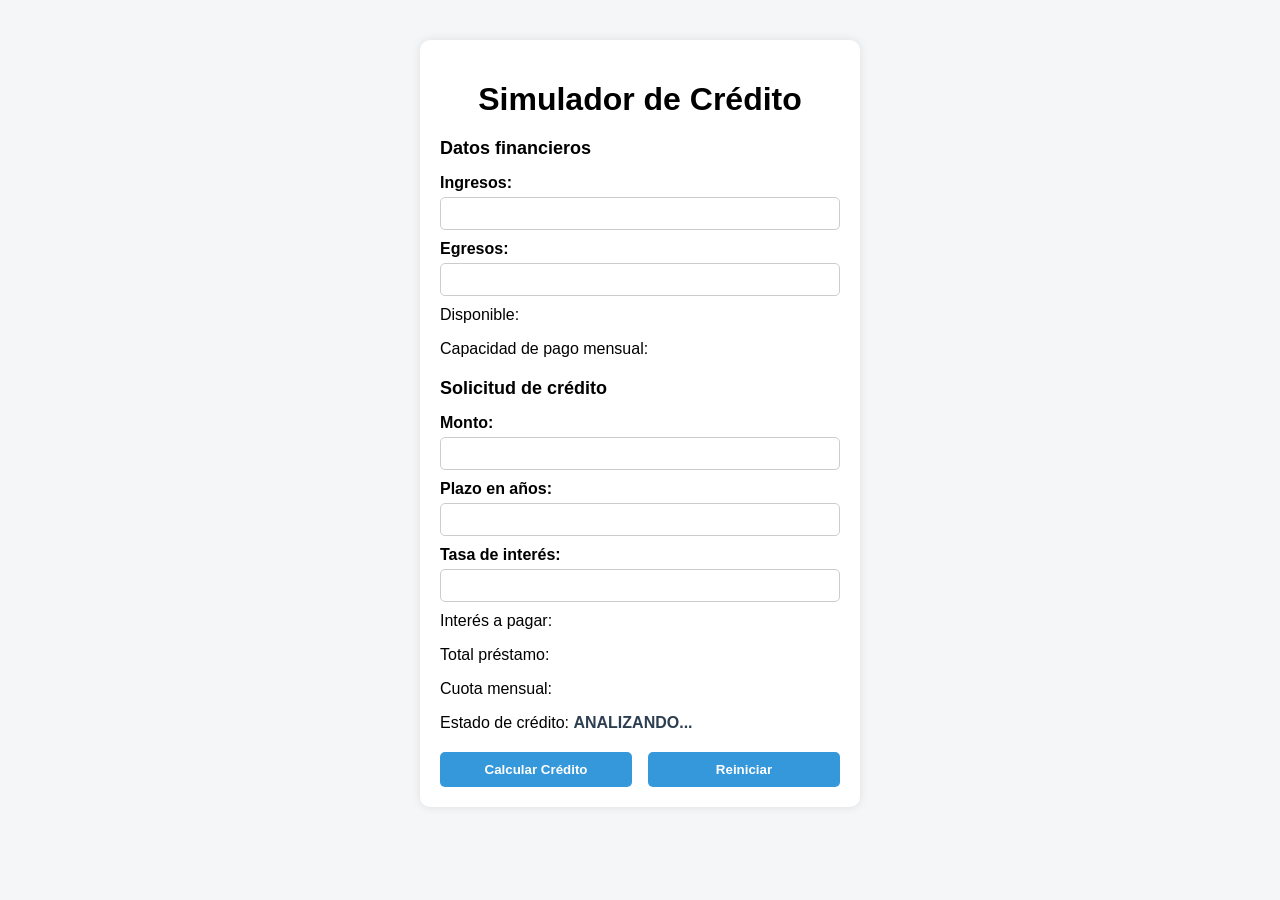
==== simulador.html @ 07e89806 "Simulador de credito" ====
<!DOCTYPE html>
<html lang="es">
<head>
    <meta charset="UTF-8">
    <meta name="viewport" content="width=device-width, initial-scale=1.0">
    <title>Simulador de Crédito</title>
    <link rel="stylesheet" href="simulador.css">
</head>
<body>

    <div class="container">
        <h1>Simulador de Crédito</h1>

        <h2>Datos financieros</h2>
        <label for="txtIngresos">Ingresos:</label>
        <input type="text" id="txtIngresos">

        <label for="txtEgresos">Egresos:</label>
        <input type="text" id="txtEgresos">

        <p>Disponible: <span id="spnDisponible"></span></p>
        <p>Capacidad de pago mensual: <span id="spnCapacidadPago"></span></p>

        <h2>Solicitud de crédito</h2>
        <label for="txtMonto">Monto:</label>
        <input type="text" id="txtMonto">

        <label for="txtPlazo">Plazo en años:</label>
        <input type="text" id="txtPlazo">

        <label for="txtTasaInteres">Tasa de interés:</label>
        <input type="text" id="txtTasaInteres">

        <p>Interés a pagar: <span id="spnInteresPagar"></span></p>
        <p>Total préstamo: <span id="spnTotalPrestamo"></span></p>
        <p>Cuota mensual: <span id="spnCuotaMensual"></span></p>
        <p>Estado de crédito: <span id="spnEstadoCredito">ANALIZANDO...</span></p>

        <div class="buttons">
            <button id="btnCalcularCredito">Calcular Crédito</button>
            <button id="btnReiniciar">Reiniciar</button>
        </div>
    </div>

</body>
</html>
---- simulador.css ----
body {
    font-family: Arial, sans-serif;
    background-color: #f4f6f8;
    margin: 0;
    padding: 0;
}

.container {
    width: 400px;
    margin: 40px auto;
    padding: 20px;
    background-color: white;
    border-radius: 10px;
    box-shadow: 0 0 10px rgba(0,0,0,0.1);
}

h1 {
    text-align: center;
    margin-bottom: 20px;
}

h2 {
    margin-top: 20px;
    font-size: 18px;
}

label {
    display: block;
    margin-top: 10px;
    font-weight: bold;
}

input {
    width: 100%;
    padding: 8px;
    margin-top: 5px;
    border-radius: 5px;
    border: 1px solid #ccc;
    box-sizing: border-box;
}

p {
    margin-top: 10px;
}

span {
    font-weight: bold;
    color: #2c3e50;
}

.buttons {
    margin-top: 20px;
    display: flex;
    justify-content: space-between;
}

button {
    width: 48%;
    padding: 10px;
    border: none;
    border-radius: 5px;
    background-color: #3498db;
    color: white;
    font-weight: bold;
    cursor: pointer;
}

button:hover {
    background-color: #2980b9;
}
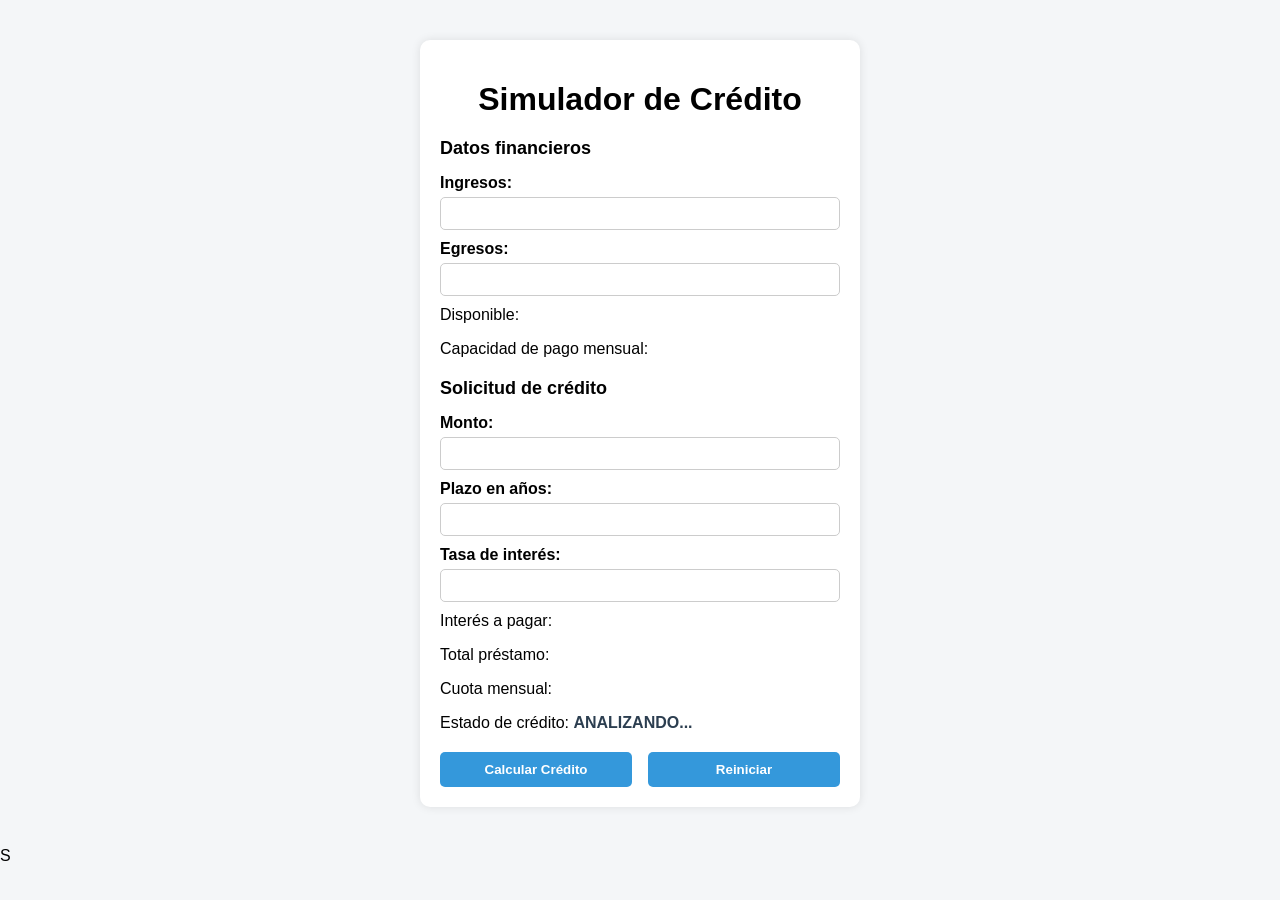
==== commit f1add21e: "primeros cambios simulador" ====
--- a/simulador.html
+++ b/simulador.html
@@ -5,12 +5,12 @@
     <meta name="viewport" content="width=device-width, initial-scale=1.0">
     <title>Simulador de Crédito</title>
     <link rel="stylesheet" href="simulador.css">
+
 </head>
+
 <body>
-
     <div class="container">
         <h1>Simulador de Crédito</h1>
-
         <h2>Datos financieros</h2>
         <label for="txtIngresos">Ingresos:</label>
         <input type="text" id="txtIngresos">
@@ -18,10 +18,11 @@
         <label for="txtEgresos">Egresos:</label>
         <input type="text" id="txtEgresos">
 
-        <p>Disponible: <span id="spnDisponible"></span></p>
+        <p>Disponible: <span id="spnDisponible" ></span></p>
         <p>Capacidad de pago mensual: <span id="spnCapacidadPago"></span></p>
+        
+        <h2>Solicitud de crédito</h2>
 
-        <h2>Solicitud de crédito</h2>
         <label for="txtMonto">Monto:</label>
         <input type="text" id="txtMonto">
 
@@ -37,10 +38,11 @@
         <p>Estado de crédito: <span id="spnEstadoCredito">ANALIZANDO...</span></p>
 
         <div class="buttons">
-            <button id="btnCalcularCredito">Calcular Crédito</button>
+            <button id="btnCalcularCredito" onclick="calcular()">Calcular Crédito</button>
             <button id="btnReiniciar">Reiniciar</button>
         </div>
     </div>
-
+        <script src="simulador.js"></script>S
+        <script src="funciones.js"></script>
 </body>
 </html>
